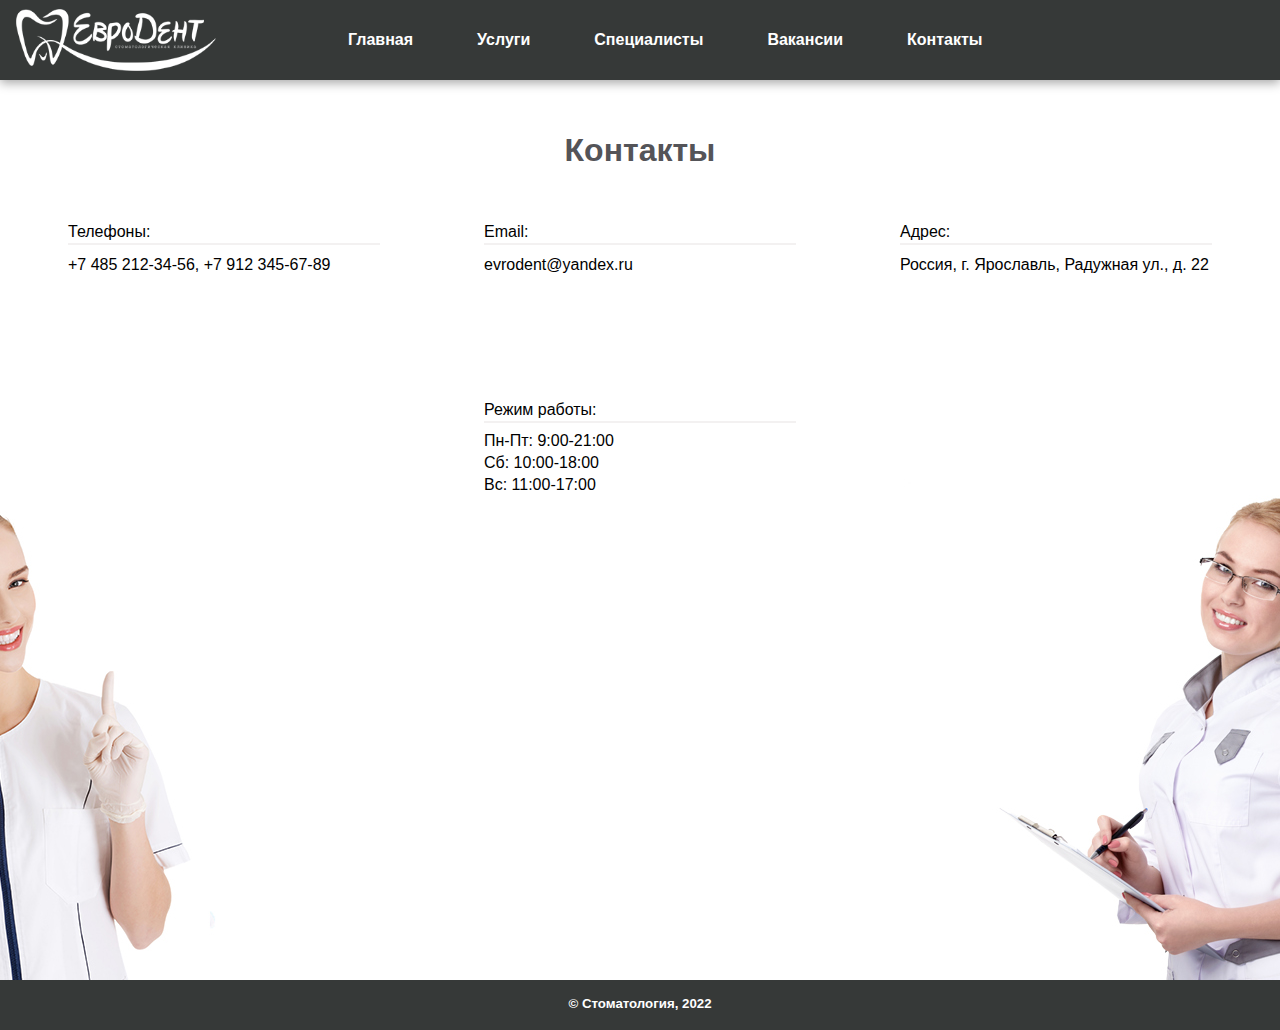
==== contacts.html @ 751b3689 "adding content" ====
<!DOCTYPE html>
<html
  xmlns="http://www.w3.org/1999/xhtml"
  xml:lang="ru"
  lang="ru"
  prefix="og: http://ogp.me/ns#"
>
  <head>
    <meta charset="utf-8" />
    <meta
      name="viewport"
      content="width=device-width, initial-scale=1, maximum-scale=1, user-scalable=0"
    />
    <meta http-equiv="Content-Type" content="text/html; charset=UTF-8" />
    <meta http-equiv="X-UA-Compatible" content="IE=edge" />
    <meta name="keywords" content="" />
    <meta name="description" content="" />
    <title>Контакты</title>
    <link rel="stylesheet" href="style.css" />
  </head>
  <body>
    <header class="shadow-light">
      <div class="wrapper">
        <a href="index.html" class="logo"> </a>
        <nav class="menu">
          <a href="index.html">Главная</a>
          <a href="services.html">Услуги</a>
          <a href="plug.html">Специалисты</a>
          <a href="plug.html">Ваканcии</a>
          <a href="contacts.html">Контакты</a>
        </nav>
      </div>
    </header>
    <div class="main contacts">
      <div class="page-header-caption">
        <h1>Контакты</h1>
      </div>

      <div class="wrapper items-block">
        <div class="item">
          Телефоны:
          <div class="info">
            <p>+7 485 212-34-56, +7 912 345-67-89</p>
          </div>
        </div>
        <div class="item">
          Email:
          <div class="info">
            <p>evrodent@yandex.ru</p>
          </div>
        </div>
        <div class="item">
          Адрес:
          <div class="info">
            <p>Россия, г. Ярославль, Радужная ул., д. 22</p>
          </div>
        </div>
      </div>
      <div class="wrapper items-block">
        <div class="item"></div>
        <div class="item">
          Режим работы:
          <div class="info">
            Пн-Пт: 9:00-21:00 <br />Сб: 10:00-18:00 <br />Вс: 11:00-17:00
          </div>
        </div>
        <div class="item"></div>
      </div>
    </div>
    <footer>
      <div class="copyright">
        <h5>© Стоматология, 2022</h5>
      </div>
    </footer>
  </body>
</html>
---- style.css ----
* {
  margin: 0;
  padding: 0;
  box-sizing: border-box;
}

html {
  height: 100%;
  font: normal 16px/1.4 Arial, sans-serif;
}

body {
  background: #fff;
  font-style: normal;
}

html {
  -ms-text-size-adjust: 100%;
  -webkit-text-size-adjust: 100%;
}

body {
  height: 100%;
  margin: 0;
  padding: 0;
}

table {
  border-collapse: collapse;
  border-spacing: 0;
}

p {
  margin-bottom: 1rem;
  font-size: inherit;
  line-height: 1.6;
  text-rendering: optimizeLegibility;
  text-align: justify;
}

ol {
  margin-left: 2.25rem;
  margin-bottom: 1rem;
  list-style-position: outside;
  line-height: 1.6;
}

button {
  background: none;
  border: 0;
  -webkit-box-sizing: content-box;
  box-sizing: content-box;
  color: inherit;
  cursor: pointer;
  font: inherit;
  line-height: inherit;
  overflow: visible;
  vertical-align: inherit;
}

button:disabled {
  cursor: default;
}

:focus {
  outline: 3px solid #c1e0fe;
  outline: 3px solid rgba(131, 192, 253, 0.5);
  outline-offset: 1px;
}

:focus[data-focus-method="mouse"]:not(input):not(textarea):not(select),
:focus[data-focus-method="touch"]:not(input):not(textarea):not(select) {
  outline: none;
}

::-moz-focus-inner {
  border: 0;
  padding: 0;
}

a:link,
a:visited,
a:hover,
a:active {
  text-decoration: none;
}

.btn {
  display: inline-block;
  color: #fff;
  font-size: 1em;
  padding: 5px 15px;
  background: #363938;
  margin-top: 10px;
  text-shadow: 0px 0px 1px #1b5077;

  -webkit-transition: background-color 0.2s, -webkit-transform 0.2s;
  transition: background-color 0.2s, transform 0.2s;
}

.btn.big-btn {
  font-size: 1.2em;
}

.btn:hover {
  background: #545458;
}

.mrg-btn-2 {
  margin-bottom: 2em;
}

.contacts {
  background: url(img/contacts-background.jpg) no-repeat scroll bottom center;
}

/******************************** ^ DEFAULT STYLE ^ ************************************/

/******************************** MAIN WRAPPERS ************************************/

.wrapper {
  max-width: 1400px;
  height: auto;
  margin-right: auto;
  margin-left: auto;
  padding: 0 1em;
  box-sizing: inherit;
}

header {
  height: 80px;
  background: #363938;
  z-index: 1000;
  position: relative;
}

header.shadow-light {
  box-shadow: 0px 3px 10px #a7a7a7;
}

header .logo {
  background: url(img/logo.png) no-repeat;
  background-size: contain;
  margin: 9px 0;
  width: 200px;
  height: 62px;
  float: left;
  display: block;
}

header a {
  color: #fff;
  outline: none;
  -webkit-transition: background-color 0.2s, -webkit-transform 0.2s;
  transition: background-color 0.2s, transform 0.2s;
}

header .menu a:after {
  content: "";
  border: 2px solid;
  position: absolute;
  bottom: 0;
  left: 0;
  right: 0;
  opacity: 0;
  -webkit-transition: opacity 0.2s;
  transition: opacity 0.2s;
}

header .menu a:hover:after {
  opacity: 1;
}

header .menu a:before {
  margin-right: 8px;
}

header .menu {
  float: left;
  line-height: 80px;
  margin-left: 100px;
}

header .menu a {
  display: block;
  float: left;
  padding: 0 2em;
  font-weight: bold;
  position: relative;
}

header .menu a.active {
  background: #e8e8e8;
}

.main {
  min-height: 100%;
}

footer {
  height: 50px;
  background: #363938;
  position: relative;
}

footer .copyright {
  color: #fff;
  text-align: center;
  position: absolute;
  margin-right: auto;
  margin-left: auto;
  left: 0;
  right: 0;
  top: auto;
  bottom: 0;
  padding: 1em 0;
}

.page-header-caption {
  text-align: center;
  color: #545458;
  padding: 3em 0 2em 0;
  position: relative;
}

.page-header-caption h1 {
  display: inline-block;
}

.items-block {
  margin: 1em auto 8em auto;
  display: flex;
}

.items-block .item {
  height: 50px;
  width: 25%;
  position: relative;
  margin: 0 auto;
}

.items-block .item .info {
  border-top: 2px solid #f3f1f1;
  padding-top: 0.4rem;
}

.table-cont {
  background: #fff;
  margin-bottom: 4em;
  margin-top: 2em;
  box-shadow: 0px 0px 45px #cacaca;
}

table th {
  background: #e8e8e8;
  font-weight: bold;
}

table td {
  font-size: 0.9em;
}

table td,
table th {
  padding: 1em;
  color: #545458;
  border: 1px solid #dedede;
}

/******************************** MAIN WRAPPERS ************************************/
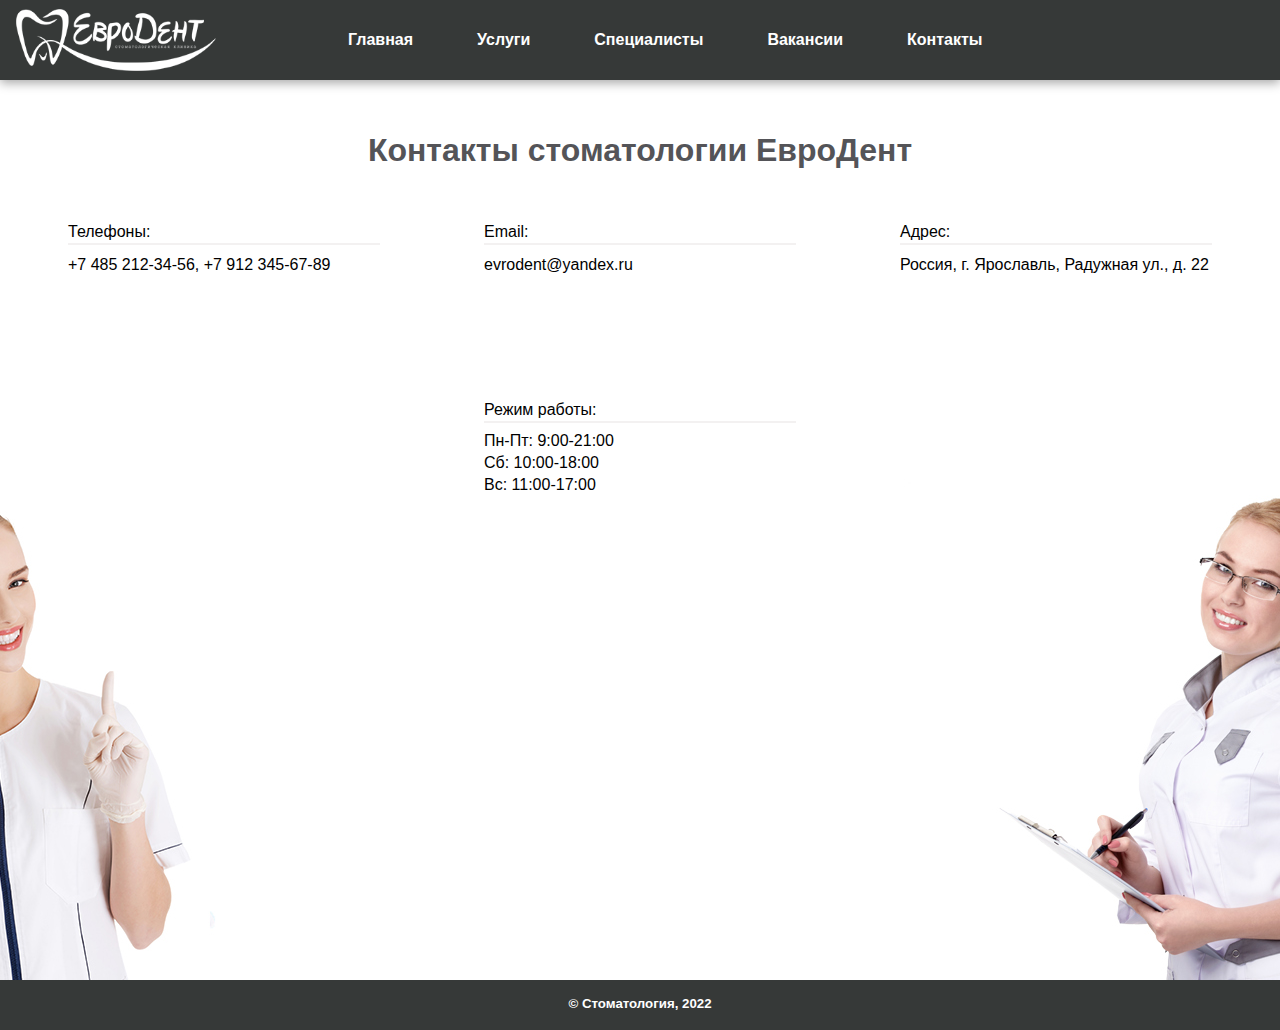
==== commit 44bc3049: "SEO optimization" ====
--- a/contacts.html
+++ b/contacts.html
@@ -13,9 +13,9 @@
     />
     <meta http-equiv="Content-Type" content="text/html; charset=UTF-8" />
     <meta http-equiv="X-UA-Compatible" content="IE=edge" />
-    <meta name="keywords" content="" />
-    <meta name="description" content="" />
-    <title>Контакты</title>
+    <meta name="keywords" content="стоматолог, зубной врач, лечение зубов, протезирование зубов, отбеливание зубов, удаление зубов." />
+    <meta name="description" content="Стоматология ЕвроДент находится в самом центре Ярославля, позвонить нам вы можете по номеру +7 (912)-345-67-89 в любой день, мы всегда Вам рады" />
+    <title>Стоматология ЕвроДент Ярославль, контакты</title>
     <link rel="stylesheet" href="style.css" />
   </head>
   <body>
@@ -33,7 +33,7 @@
     </header>
     <div class="main contacts">
       <div class="page-header-caption">
-        <h1>Контакты</h1>
+        <h1>Контакты стоматологии ЕвроДент</h1>
       </div>
 
       <div class="wrapper items-block">
